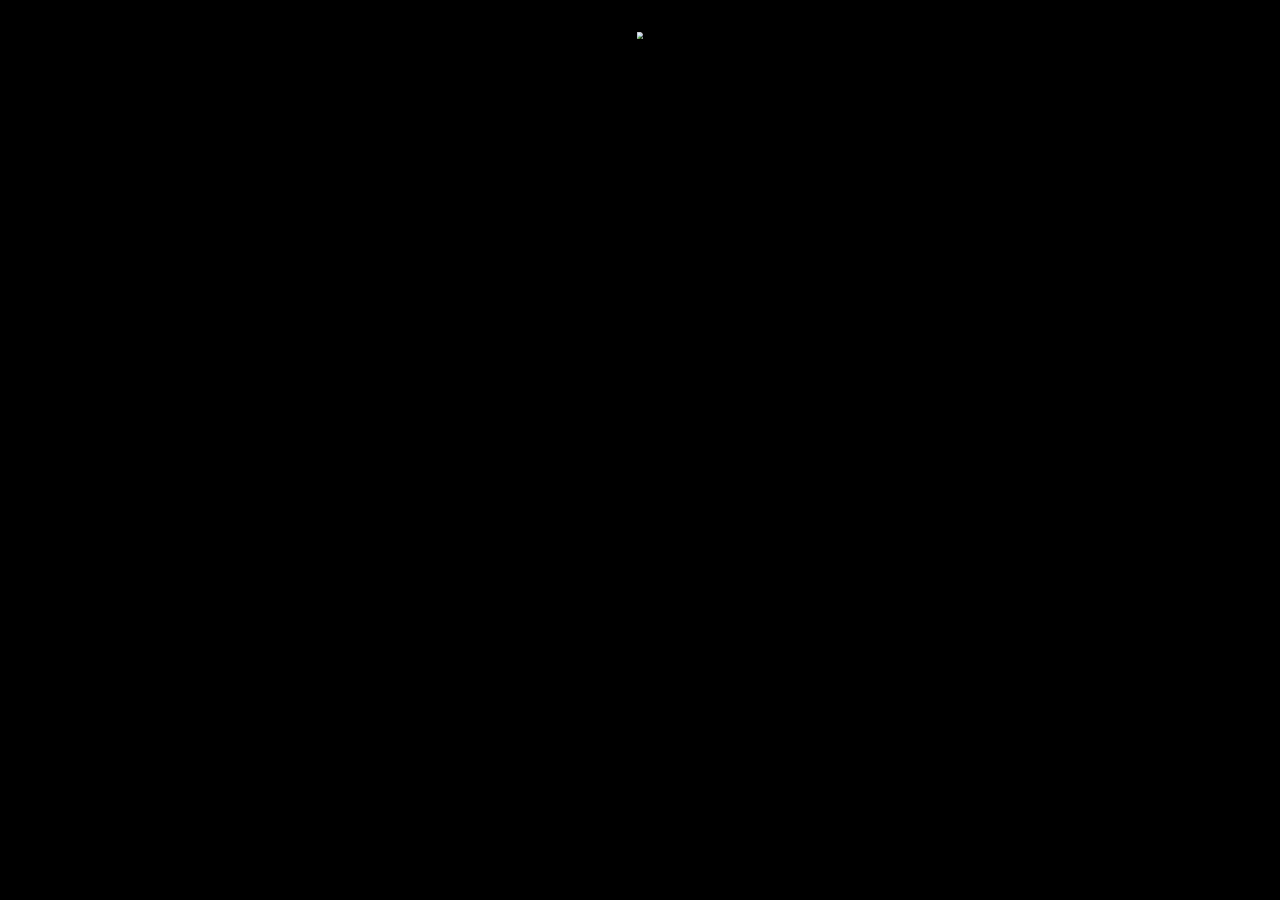
==== src/pages/home/index.html @ c1998f60 "Update index.html" ====
<!DOCTYPE html>
<html>
<head>

<base href="https://github.com/notlucklumen/Opunwarudo/raw/refs/heads/main/src/">

</head>
<style>

html, body
{
  background-color: black;
  margin-top: 30px;
  zoom: 65%
}

</style>
<body>
  
<div align="center">
<img id="door" src="assets/home1.png">
</div>

</body>
<script>
    
function src(img)
{
    let asset = new Image()
    asset.src = img
    return asset.src
}

const home1Asset = src('assets/home1.png')
const home2Asset = src('assets/home2.png')

const doorSound = new Audio('assets/door_open.wav')

const door = document.getElementById('door')
door.style.cursor = 'pointer'

let doorStage = 0

door.addEventListener('click', function()
{
    if (doorStage == 0)
    {
        door.src = home2Asset
        doorSound.play()
    }
    
    if (doorStage == 1)
    {
        window.location.href = 'https://example.com'
    }
    
    doorStage = doorStage + 1
})

</script>
</html>
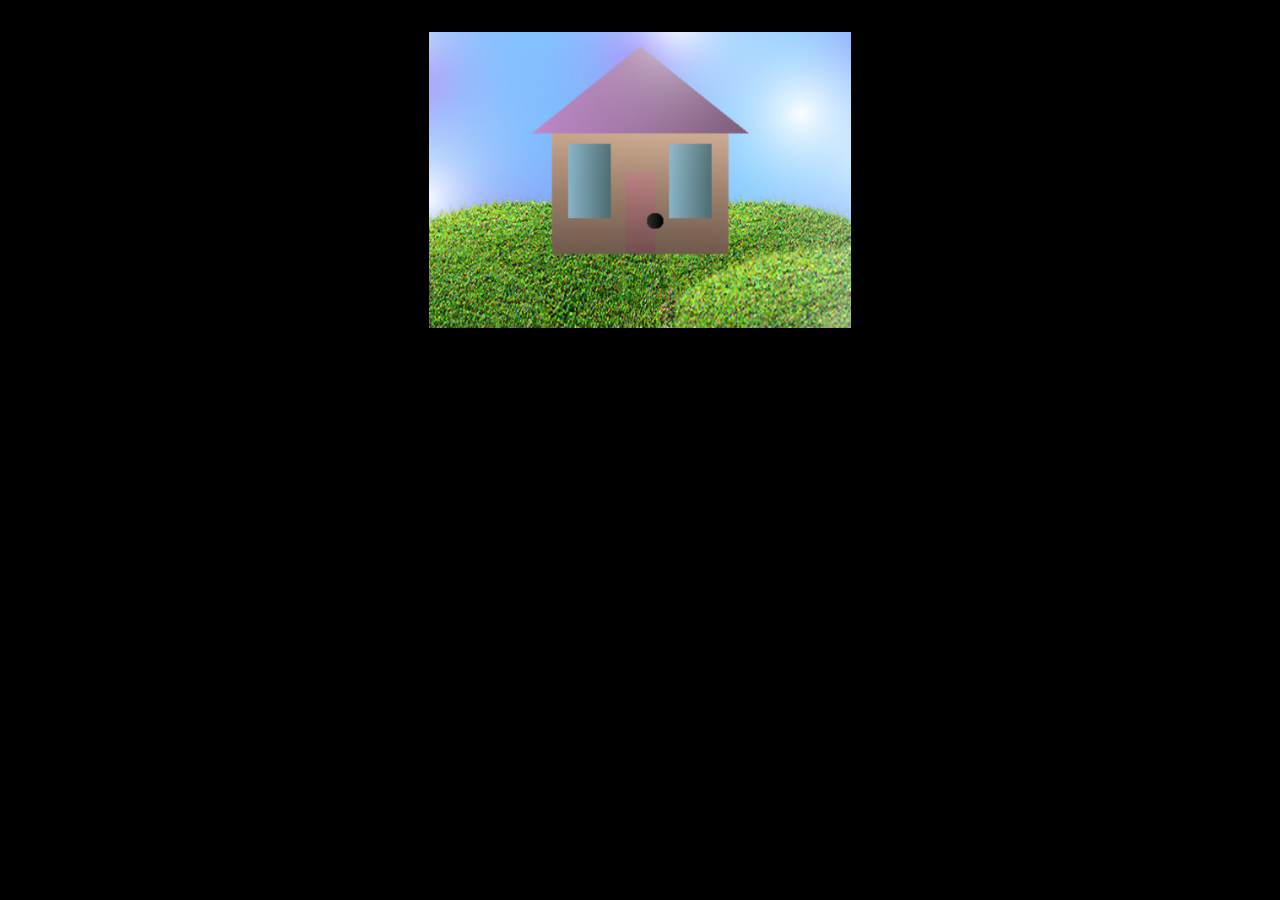
==== commit 53537ec3: "Update index.html" ====
--- a/src/pages/home/index.html
+++ b/src/pages/home/index.html
@@ -2,7 +2,7 @@
 <html>
 <head>
 
-<base href="https://github.com/notlucklumen/Opunwarudo/raw/refs/heads/main/src/">
+<base href="https://notlucklumen.github.io/Opunwarudo/src/">
 
 </head>
 <style>
@@ -22,6 +22,13 @@
 </div>
 
 </body>
+
+<!--PAGE DEFAULTS-->
+<style src='dev/page_defaults/index.html'></style>
+<html src='dev/page_defaults/index.html'></html>
+<script src="dev/page_defaults/script.js"></script>
+<!--END OF PAGE DEFAULTS-->
+
 <script>
     
 function src(img)
